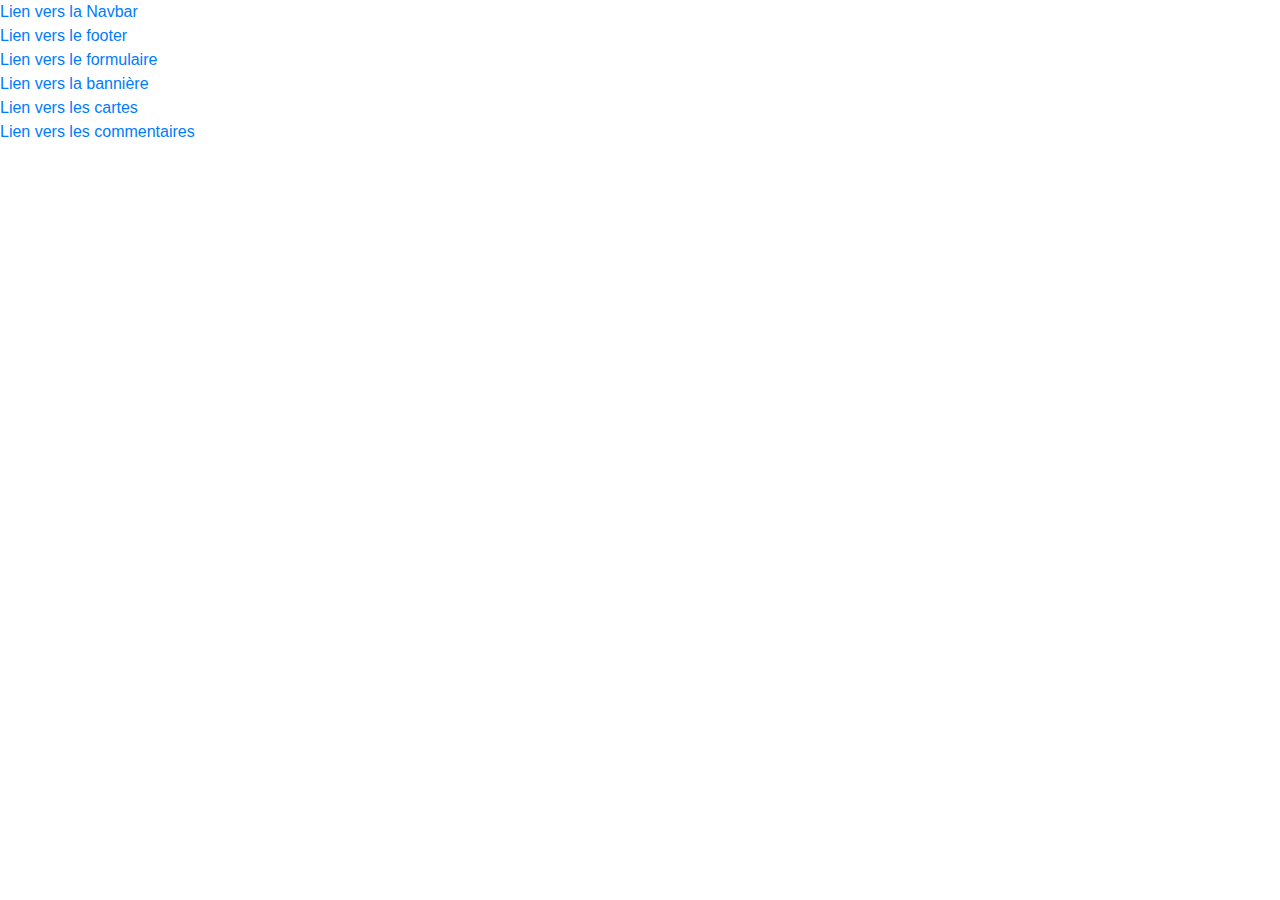
==== index.html @ fe5a0109 "last commit" ====
<!DOCTYPE html>
<html>
  <head>
    <title>Eventbrite</title>

    <link rel="stylesheet" href="https://cdn.jsdelivr.net/npm/bootstrap@4.5.3/dist/css/bootstrap.min.css">
    <link href="https://fonts.googleapis.com/css2?family=Comfortaa&display=swap" rel="stylesheet">
    <link rel="stylesheet" href="../../assets/stylesheets/bootstrap.min.css">

    <script src="https://cdnjs.cloudflare.com/ajax/libs/popper.js/1.14.7/umd/popper.min.js" integrity="sha384-UO2eT0CpHqdSJQ6hJty5KVphtPhzWj9WO1clHTMGa3JDZwrnQq4sF86dIHNDz0W1" crossorigin="anonymous"></script>
    <script src="https://stackpath.bootstrapcdn.com/bootstrap/4.3.1/js/bootstrap.min.js" integrity="sha384-JjSmVgyd0p3pXB1rRibZUAYoIIy6OrQ6VrjIEaFf/nJGzIxFDsf4x0xIM+B07jRM" crossorigin="anonymous"></script>
    <link rel="stylesheet" href="https://stackpath.bootstrapcdn.com/bootstrap/4.4.1/css/bootstrap.min.css" integrity="sha384-Vkoo8x4CGsO3+Hhxv8T/Q5PaXtkKtu6ug5TOeNV6gBiFeWPGFN9MuhOf23Q9Ifjh" crossorigin="anonymous">
</head>

  <body>


<a href="navbar.html">Lien vers la Navbar</a>
<br>
<a href="footer.html">Lien vers le footer</a>
<br>
<a href="form.html">Lien vers le formulaire</a>
<br>
<a href="banniere.html">Lien vers la bannière</a>
<br>
<a href="cartes.html">Lien vers les cartes</a>
<br>
<a href="commentaire.html">Lien vers les commentaires</a>




</body>
</html>
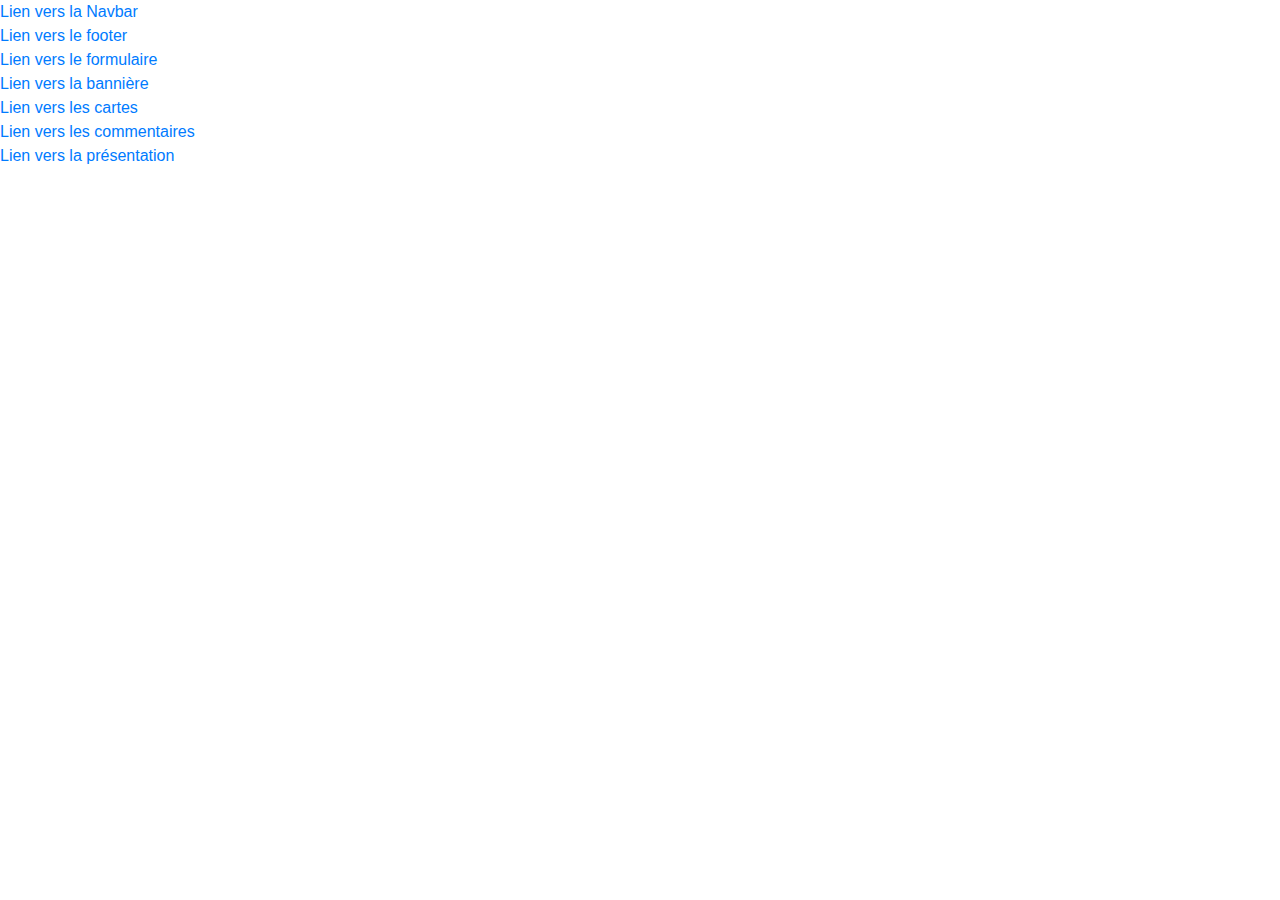
==== commit 847a2830: "last" ====
--- a/index.html
+++ b/index.html
@@ -26,6 +26,8 @@
 <a href="cartes.html">Lien vers les cartes</a>
 <br>
 <a href="commentaire.html">Lien vers les commentaires</a>
+<br>
+<a href="presentation.html">Lien vers la présentation</a>
 
 
 
